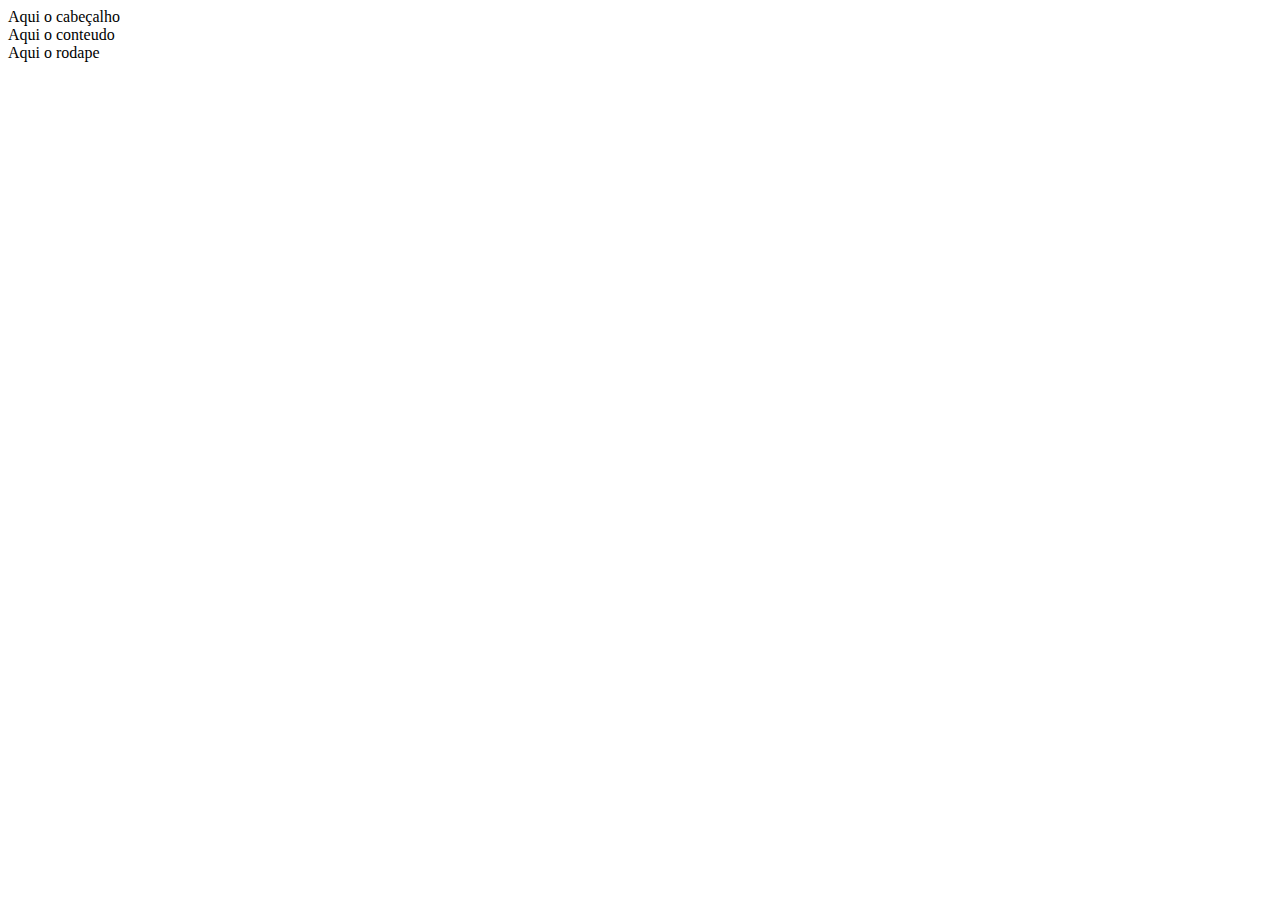
==== exemplo-div.html @ d8d144d1 "criação de uma pagina de exemplo com div" ====
<!DOCTYPE html>
<html lang="en">

<head>
    <meta charset="UTF-8">
    <meta name="viewport" content="width=device-width, initial-scale=1.0">
    <meta http-equiv="X-UA-Compatible" content="ie=edge">
    <title>Eexemplo de divs</title>
    <link rel="stylesheet" href="exemplo-div.html">
</head>

<body>
    <div id="corpo">
        <!-- div é um divisor, que pode ser modificado/ usar div# ou div. cria id e classe -->

        <div id="cabecalho">
            Aqui o cabeçalho
        </div>

        <div id="conteudo">
            Aqui o conteudo
        </div>

        <div id="rodape">
            Aqui o rodape
        </div>
    </div>
</body>


</html>
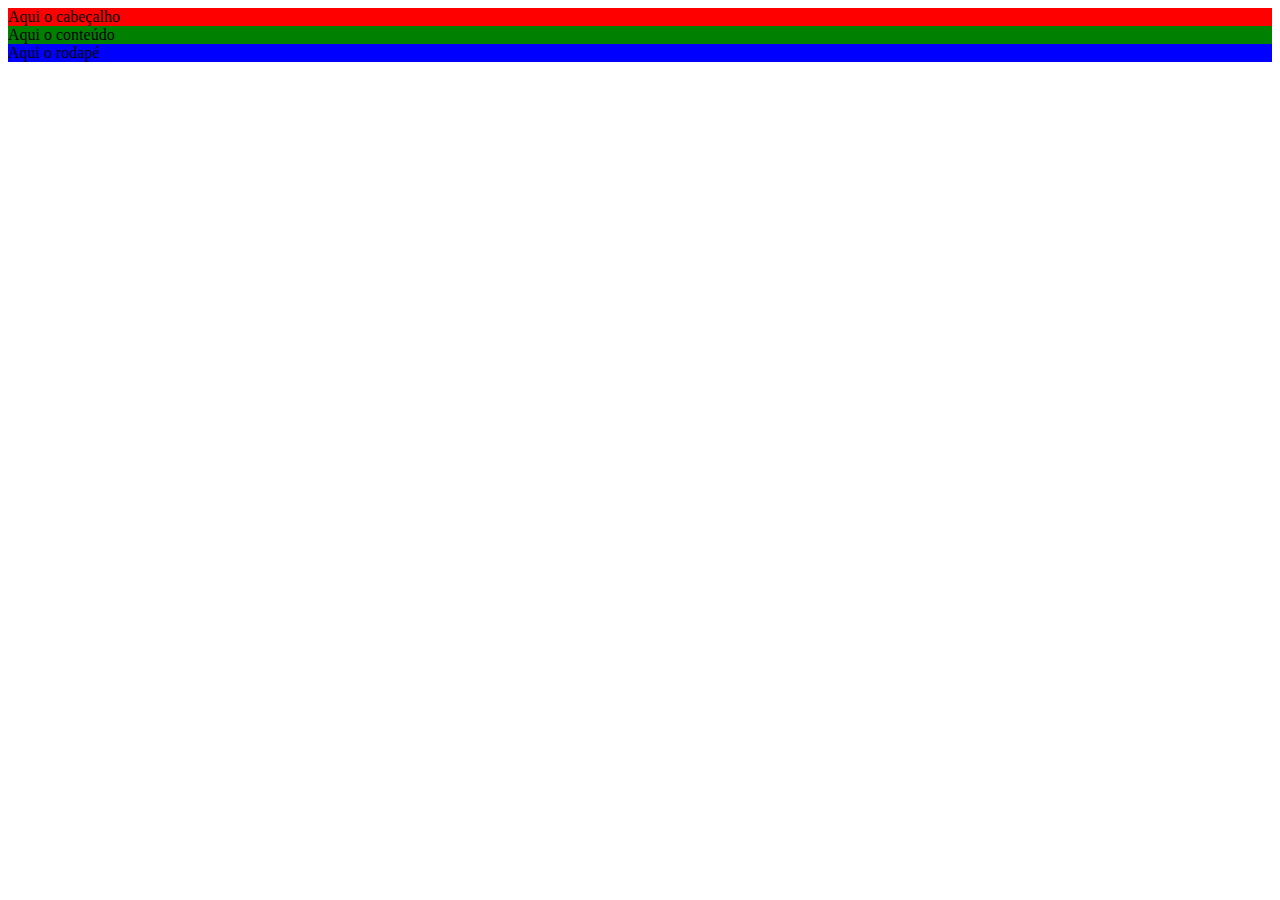
==== commit b6acc3c7: "colocando bockground-color" ====
--- a/exemplo-div.html
+++ b/exemplo-div.html
@@ -6,7 +6,8 @@
     <meta name="viewport" content="width=device-width, initial-scale=1.0">
     <meta http-equiv="X-UA-Compatible" content="ie=edge">
     <title>Eexemplo de divs</title>
-    <link rel="stylesheet" href="exemplo-div.html">
+    <link rel="stylesheet" href="css/exemplo-div.css">
+    <!-- não usar / antes quando a pasta estiver no mesmo diretorio que o html. usa só o nome da pasta para entrar -->
 </head>
 
 <body>
@@ -18,11 +19,11 @@
         </div>
 
         <div id="conteudo">
-            Aqui o conteudo
+            Aqui o conteúdo
         </div>
 
         <div id="rodape">
-            Aqui o rodape
+            Aqui o rodapé
         </div>
     </div>
 </body>
--- a/css/exemplo-div.css
+++ b/css/exemplo-div.css
@@ -0,0 +1,19 @@
+#corpo {
+    background-color: black;
+    
+}
+
+#cabecalho {
+    background-color: red;
+
+}
+
+#conteudo {
+    background-color: green;
+
+}
+
+#rodape {
+    background-color: blue;
+
+}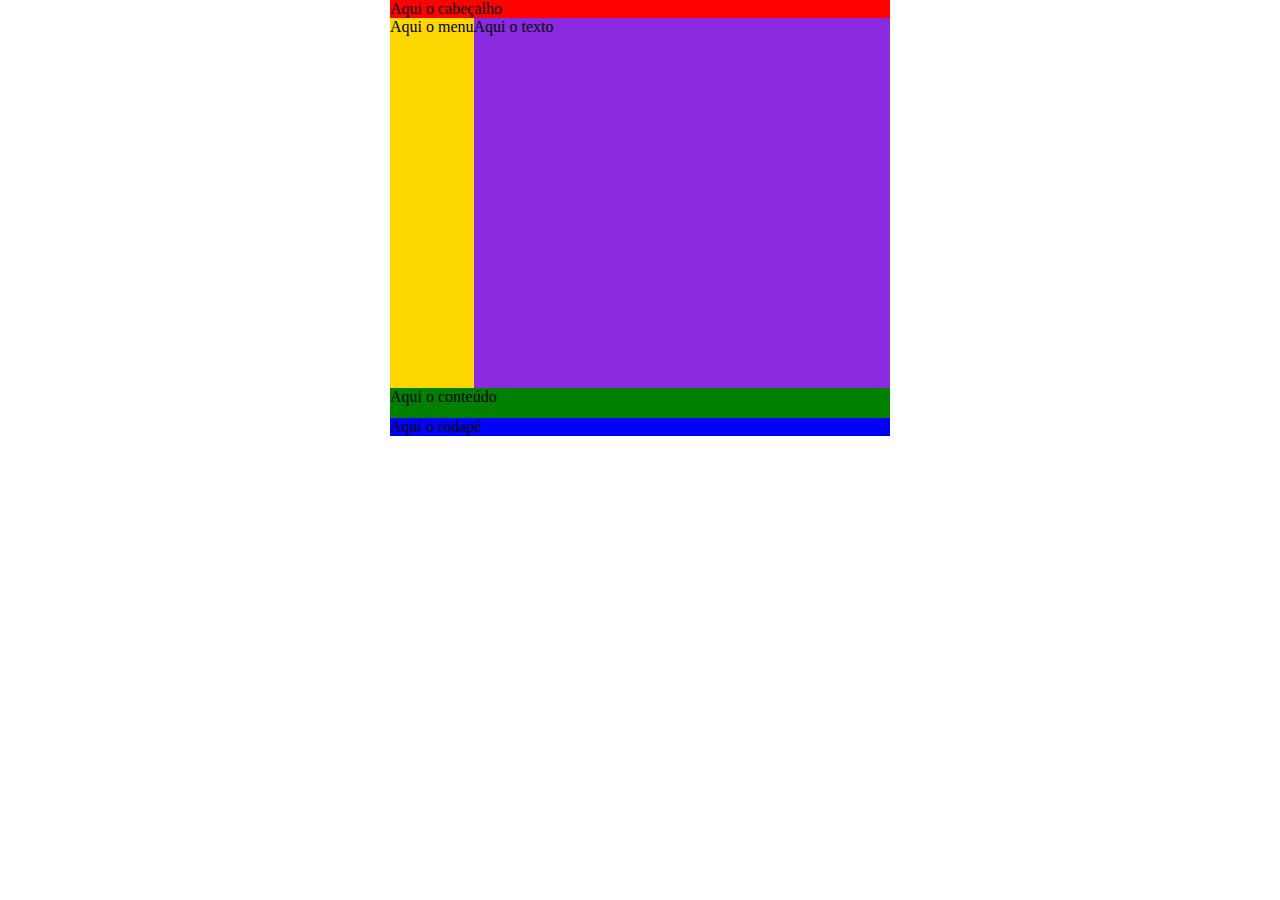
==== commit d5777273: "adicionado o menu e o texto" ====
--- a/exemplo-div.html
+++ b/exemplo-div.html
@@ -19,7 +19,17 @@
         </div>
 
         <div id="conteudo">
+            
+            <div id="menu">
+                Aqui o menu
+            </div>
+
+            <div id="texto">
+                Aqui o texto
+            </div>
+
             Aqui o conteúdo
+
         </div>
 
         <div id="rodape">
--- a/css/exemplo-div.css
+++ b/css/exemplo-div.css
@@ -1,19 +1,40 @@
+* {
+    margin: 0;
+    /*margin é o espaçamento externo*/
+    padding: 0;
+    /*padding  é o espaçamento interno*/
+}
+
 #corpo {
+    /* por padrão se não colocar uma extensão é "px"  */
     background-color: black;
-    
+    width: 500px;
+    margin: auto;
 }
 
 #cabecalho {
     background-color: red;
-
 }
 
 #conteudo {
     background-color: green;
-
+    height: 400px;
+    /* padding-top: 5px; */
 }
 
 #rodape {
     background-color: blue;
+}
 
+#menu {
+    background-color: gold;
+    /* margin: 5px; */
+    float: left;
+    height: 370px;
+}
+
+#texto {
+    background-color: blueviolet;
+    /* margin: 5px; */
+    height: 370px;
 }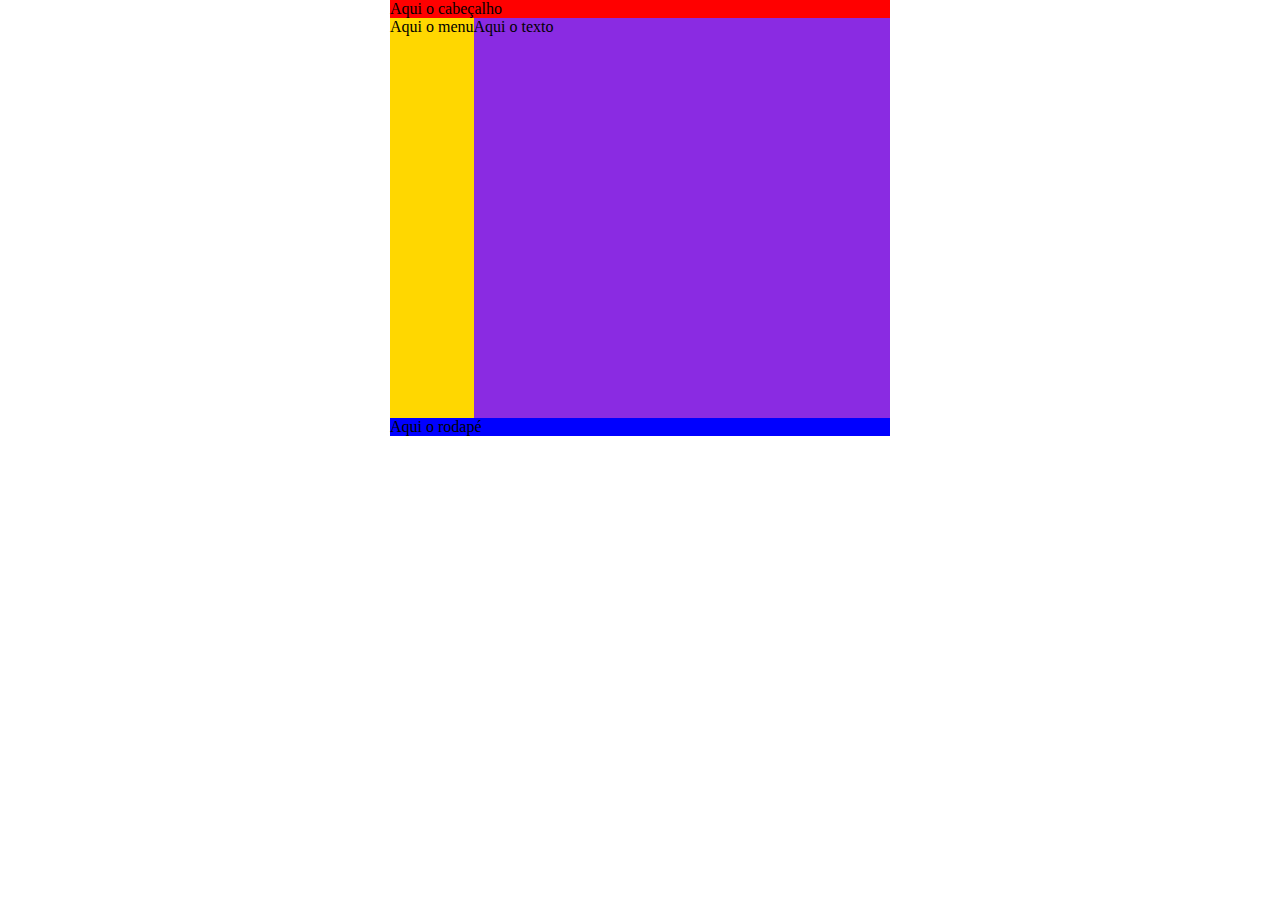
==== commit eaf1c374: "float" ====
--- a/exemplo-div.html
+++ b/exemplo-div.html
@@ -19,7 +19,7 @@
         </div>
 
         <div id="conteudo">
-            
+
             <div id="menu">
                 Aqui o menu
             </div>
@@ -28,7 +28,7 @@
                 Aqui o texto
             </div>
 
-            Aqui o conteúdo
+            <!-- Aqui o conteúdo -->
 
         </div>
 
--- a/css/exemplo-div.css
+++ b/css/exemplo-div.css
@@ -30,11 +30,13 @@
     background-color: gold;
     /* margin: 5px; */
     float: left;
-    height: 370px;
+    height: 400px;
+    /* width: 100px; */
 }
 
 #texto {
     background-color: blueviolet;
     /* margin: 5px; */
-    height: 370px;
+    height: 400px;
+    /* width: 400px; */
 }